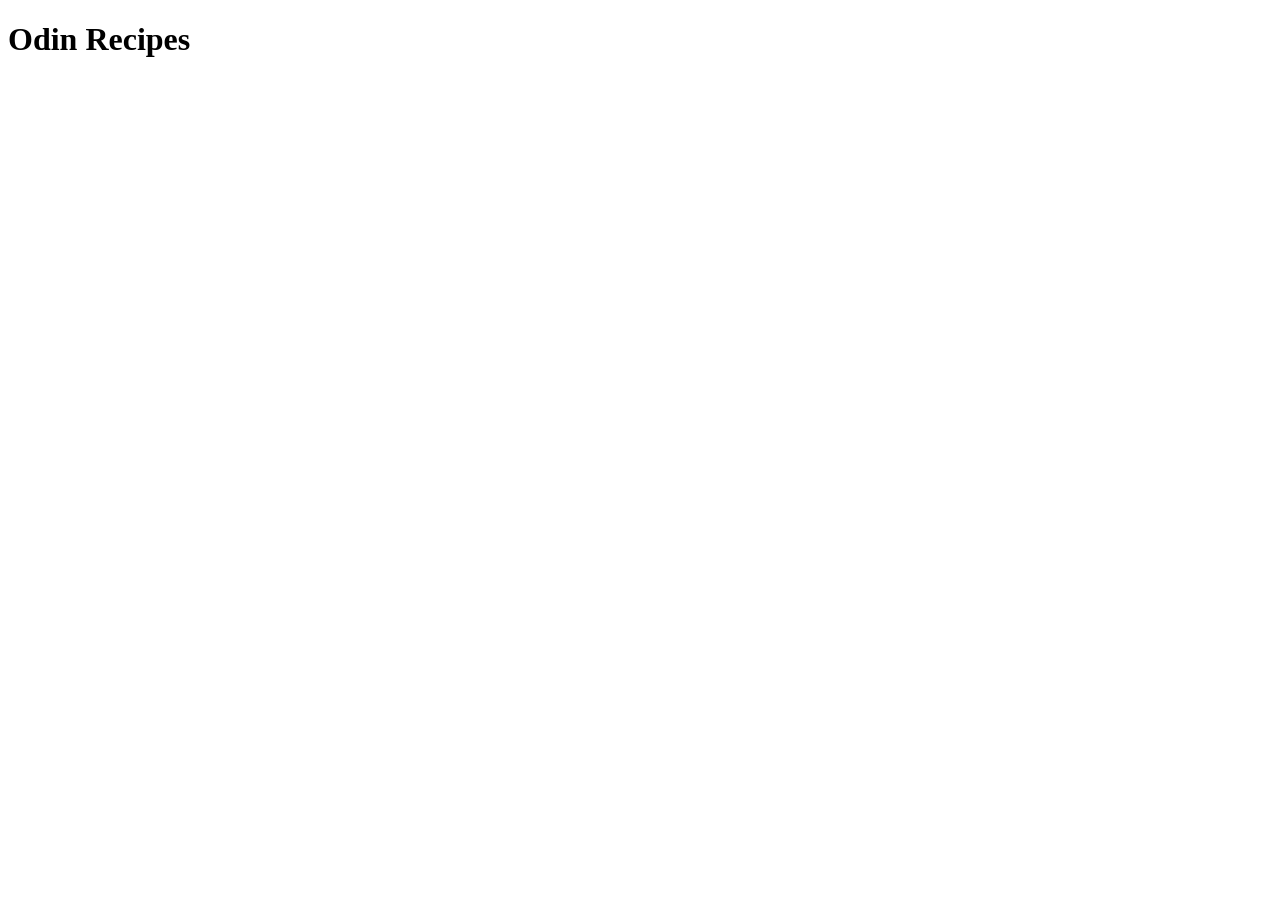
==== index.html @ 828d2730 "Created the index file for the Odin Recipes project" ====
<!DOCTYPE html>
<html lang="en">
<head>
    <meta charset="UTF-8">
    <meta name="viewport" content="width=device-width, initial-scale=1.0">
    <title>Odin Recipes</title>
</head>
<body>
    <h1>Odin Recipes</h1>
</body>
</html>
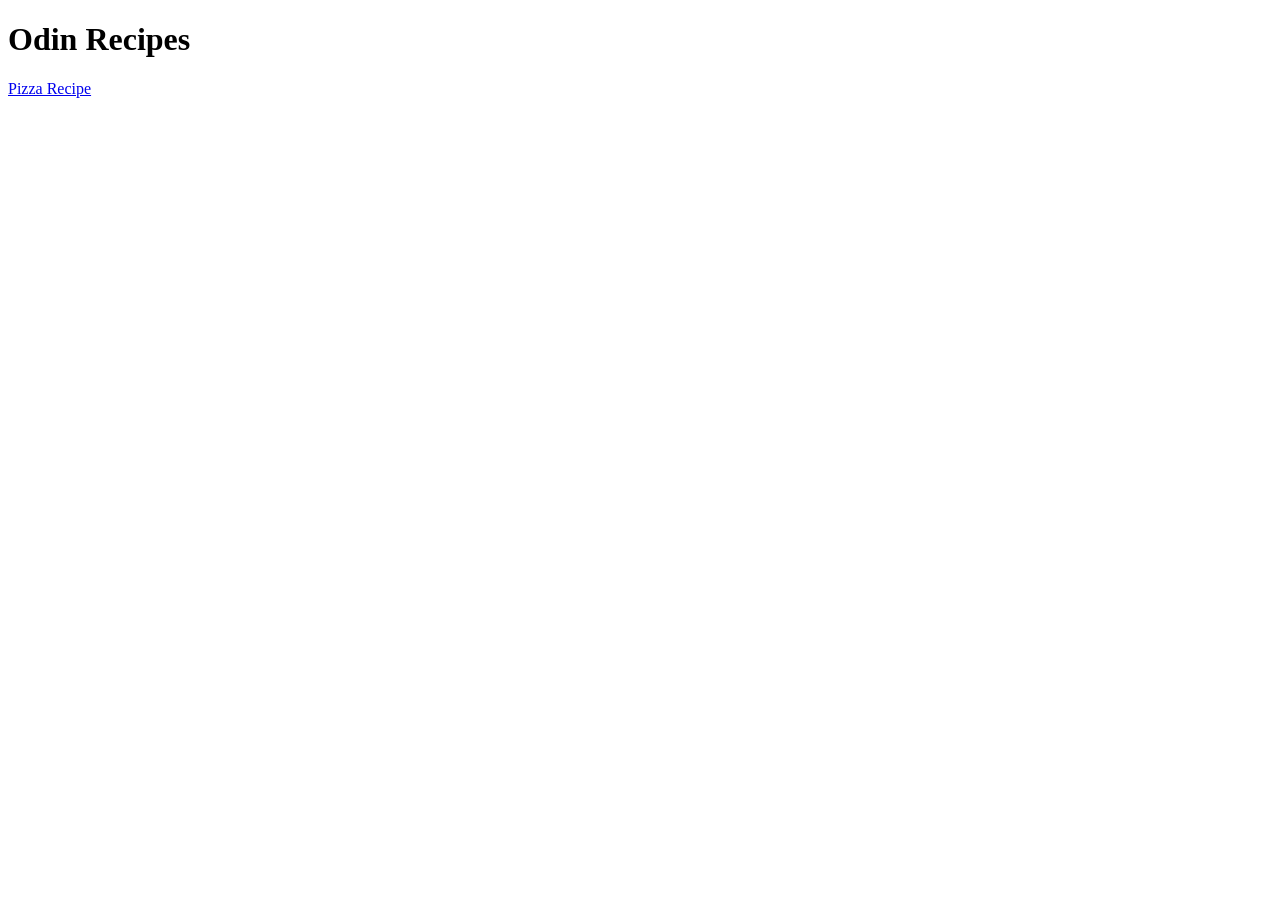
==== commit c0597c2c: "Created first recipe and a link on the main page to the recipe" ====
--- a/index.html
+++ b/index.html
@@ -7,5 +7,6 @@
 </head>
 <body>
     <h1>Odin Recipes</h1>
+    <a href="recipes/pizza.html">Pizza Recipe</a>
 </body>
 </html>
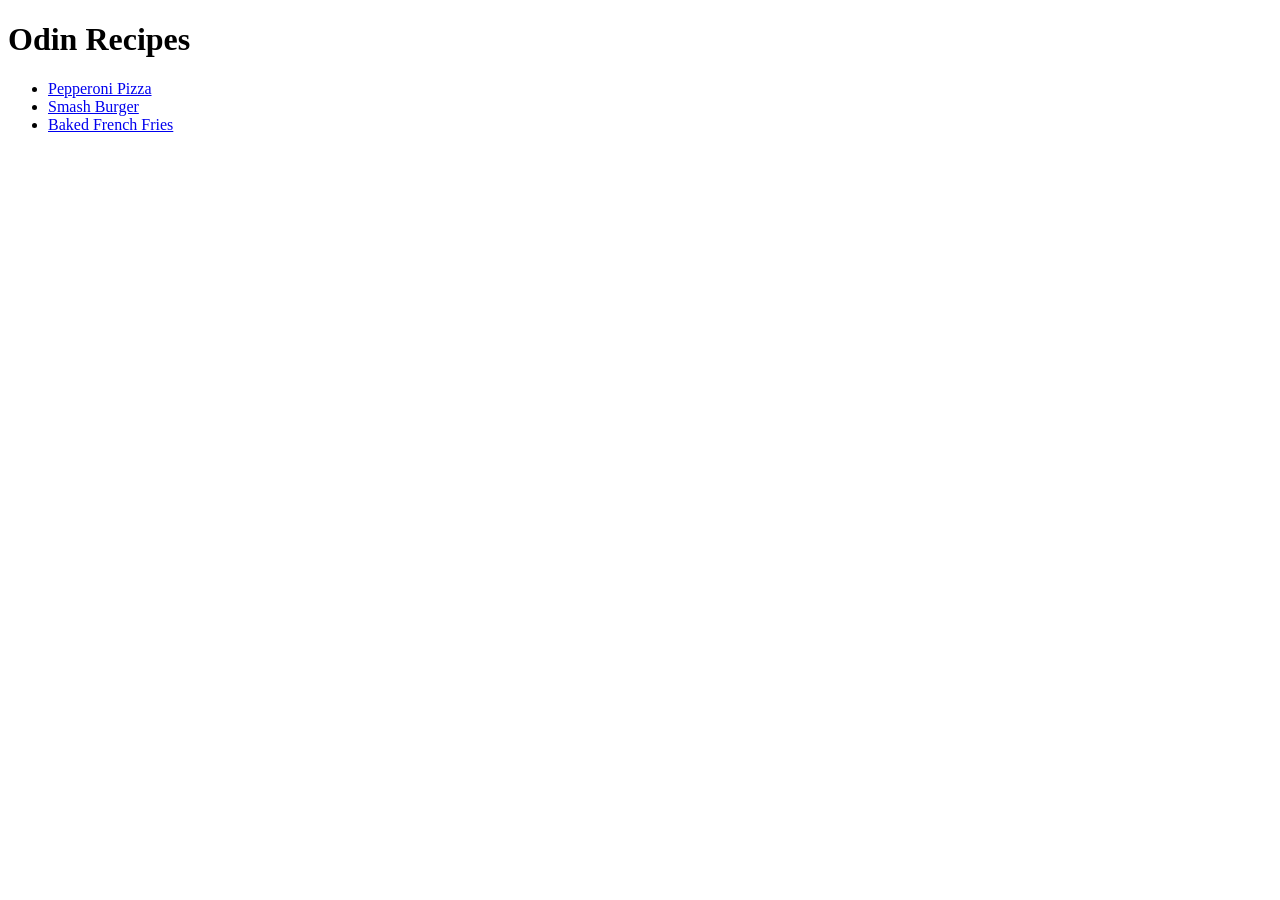
==== commit ec16ee87: "Created 2 more recipes and added links the the main page" ====
--- a/index.html
+++ b/index.html
@@ -7,6 +7,10 @@
 </head>
 <body>
     <h1>Odin Recipes</h1>
-    <a href="recipes/pizza.html">Pizza Recipe</a>
+    <ul>
+        <li><a href="recipes/pepperoni_pizza.html">Pepperoni Pizza</a></li>
+        <li><a href="recipes/smash_burgers.html">Smash Burger</a></li>
+        <li><a href="recipes/baked_french_fries.html">Baked French Fries</a></li>
+    </ul>
 </body>
 </html>
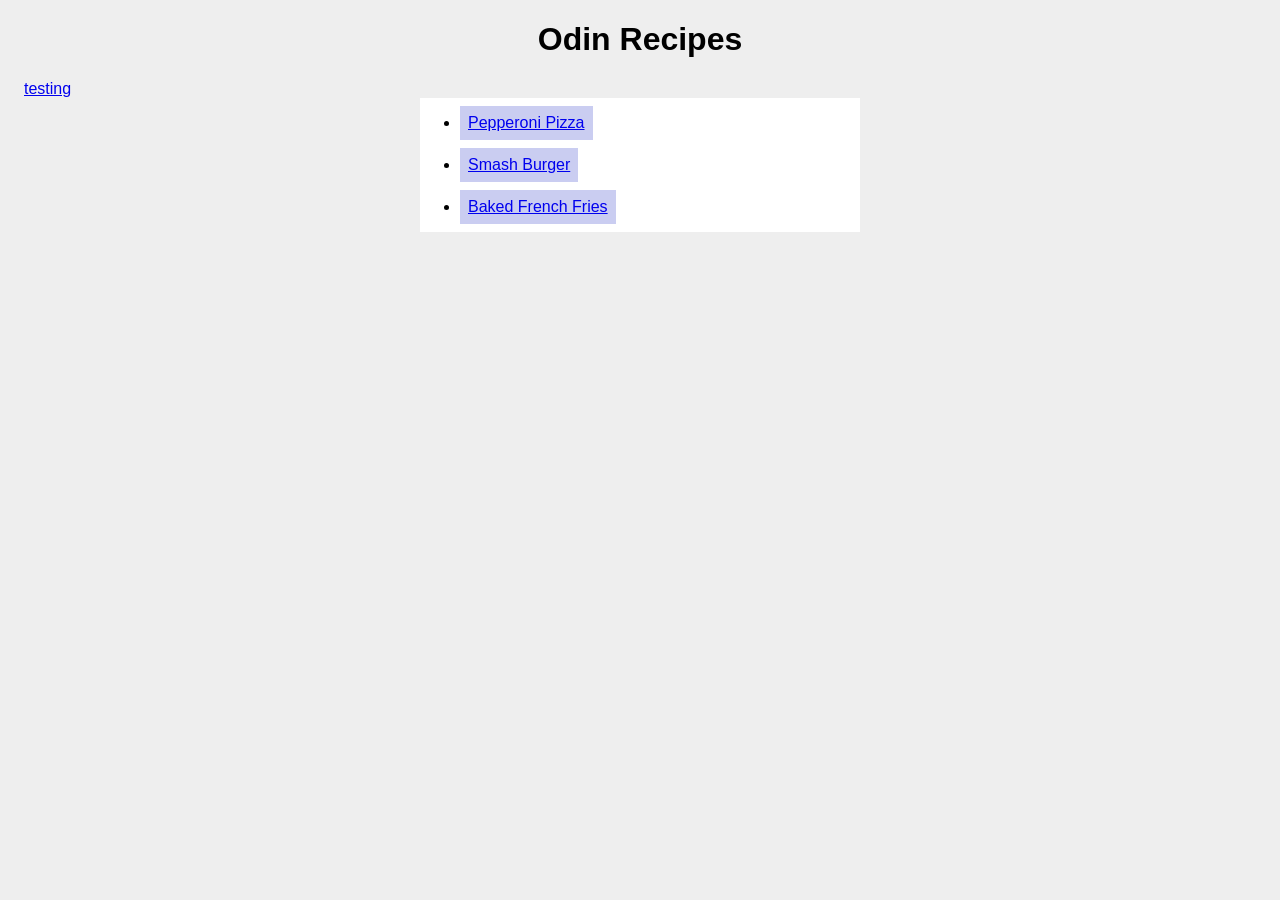
==== commit 394710d1: "Customized the recipe website a little bit" ====
--- a/index.html
+++ b/index.html
@@ -1,16 +1,24 @@
-<!DOCTYPE html>
+<!doctype html>
 <html lang="en">
-<head>
-    <meta charset="UTF-8">
-    <meta name="viewport" content="width=device-width, initial-scale=1.0">
+  <head>
+    <meta charset="UTF-8" />
+    <meta name="viewport" content="width=device-width, initial-scale=1.0" />
     <title>Odin Recipes</title>
-</head>
-<body>
-    <h1>Odin Recipes</h1>
-    <ul>
-        <li><a href="recipes/pepperoni_pizza.html">Pepperoni Pizza</a></li>
-        <li><a href="recipes/smash_burgers.html">Smash Burger</a></li>
-        <li><a href="recipes/baked_french_fries.html">Baked French Fries</a></li>
+    <link rel="stylesheet" href="style.css" />
+  </head>
+  <body>
+    <h1 class="title">Odin Recipes</h1>
+    <a href="recipes/testing.html">testing</a>
+    <ul class="container">
+      <li class="recipe">
+        <a href="recipes/pepperoni_pizza.html">Pepperoni Pizza</a>
+      </li>
+      <li class="recipe">
+        <a href="recipes/smash_burgers.html">Smash Burger</a>
+      </li>
+      <li class="recipe">
+        <a href="recipes/baked_french_fries.html">Baked French Fries</a>
+      </li>
     </ul>
-</body>
+  </body>
 </html>
--- a/style.css
+++ b/style.css
@@ -0,0 +1,31 @@
+body {
+  background: #eee;
+  font-family: sans-serif;
+  padding-left: 16px;
+  padding-right: 16px;
+}
+
+/* main page */
+
+.title {
+  text-align: center;
+}
+
+.container {
+  background: #fff;
+  width: 400px;
+  margin: auto;
+  display: flex;
+  flex-direction: column;
+  padding-top: 8px;
+}
+
+.recipe {
+  background: #cacdf1;
+  padding: 8px;
+  margin-bottom: 8px;
+  margin-right: auto;
+}
+
+/* recipe pages */
+
